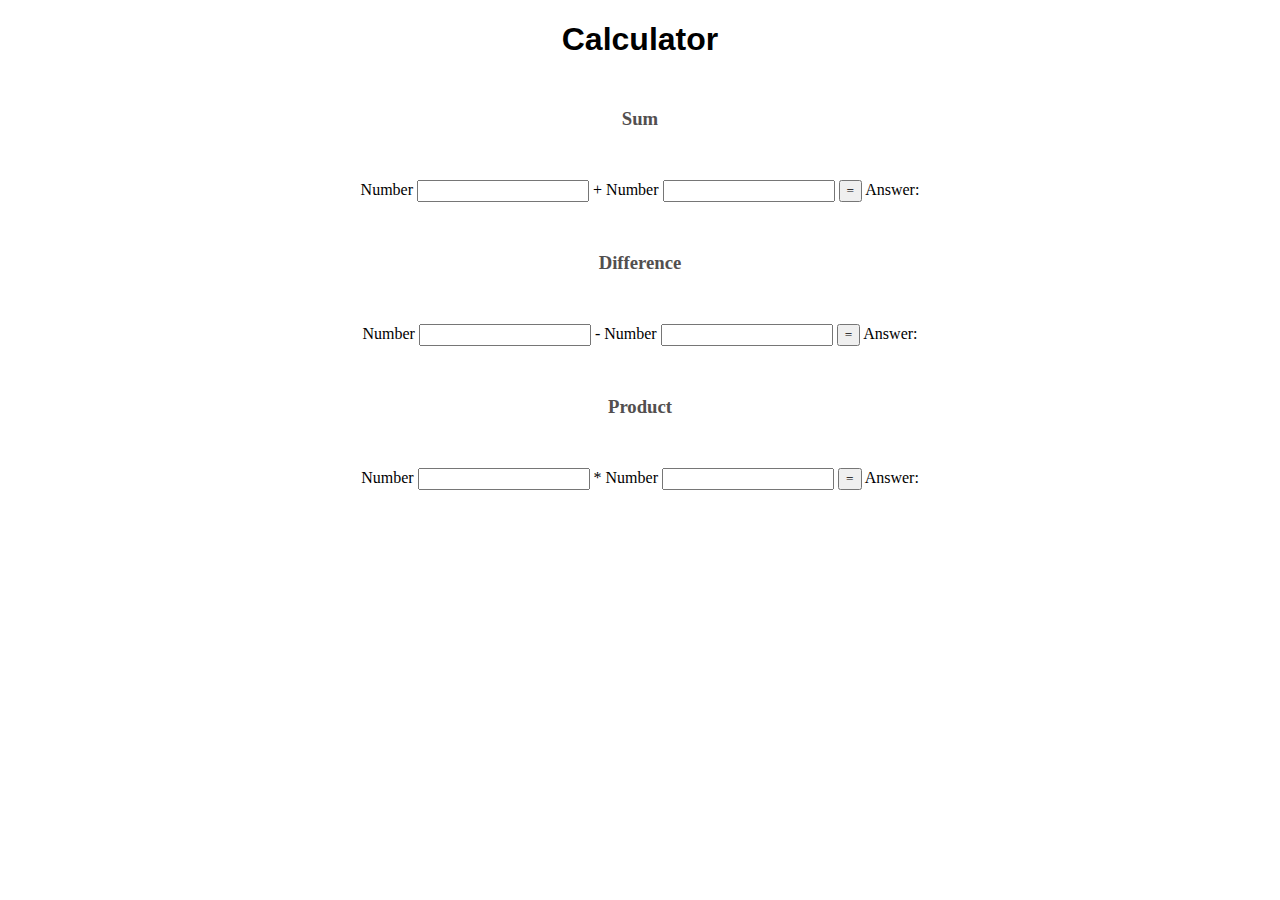
==== Assignments/Week4/calc.html @ a44f3756 "EventListeners" ====
<!DOCTYPE html>
<html lang="en">
<head>
    <meta charset="UTF-8">
    <meta name="viewport" content="width=device-width, initial-scale=1.0">
    <title>Calculator</title>
    <link rel = "stylesheet" href = "calc.css"></link>
</head>
<script src="calc.js"></script>

<body>
    <h1>Calculator</h1>
    <div id="section1">
        <h3>Sum</h3>
        <label>Number</label>
        <input type="text" id = "add1st" name="add1st">
        <label>+ Number</label>
        <input type="text" id = "add2nd" name="add2nd">
        <button id = "addButton">=</button>
        <label id = "addEquals">Answer: </label>
    </div>
    <div id="section2">
        <h3>Difference</h3>
        <label>Number</label>
        <input type="text" id = "sub1st" name="sub1st">
        <label>- Number</label>
        <input type="text" id = "sub2nd" name="sub2nd">
        <button id = "subButton">=</button>
        <label id = "subEquals">Answer: </label>
    </div>
    <div id="section3">
        <h3>Product</h3>
        <label>Number</label>
        <input type="text" id = "mul1st" name="mul1st">
        <label>* Number</label>
        <input type="text" id = "mul2nd" name="mul2nd">
        <button id = "mulButton">=</button>
        <label id = "mulEquals">Answer: </label>
    </div>
</body>
</html>
---- Assignments/Week4/calc.css ----
* {
    font-family: cursive;
    text-align: center;
}

h1 {
    font-family: Arial, Helvetica, sans-serif;
}

h3 {
    color: rgb(82, 79, 79);
    margin: 50px;
}

***want to give border around just the outside of document
****want to add straight line under calculator
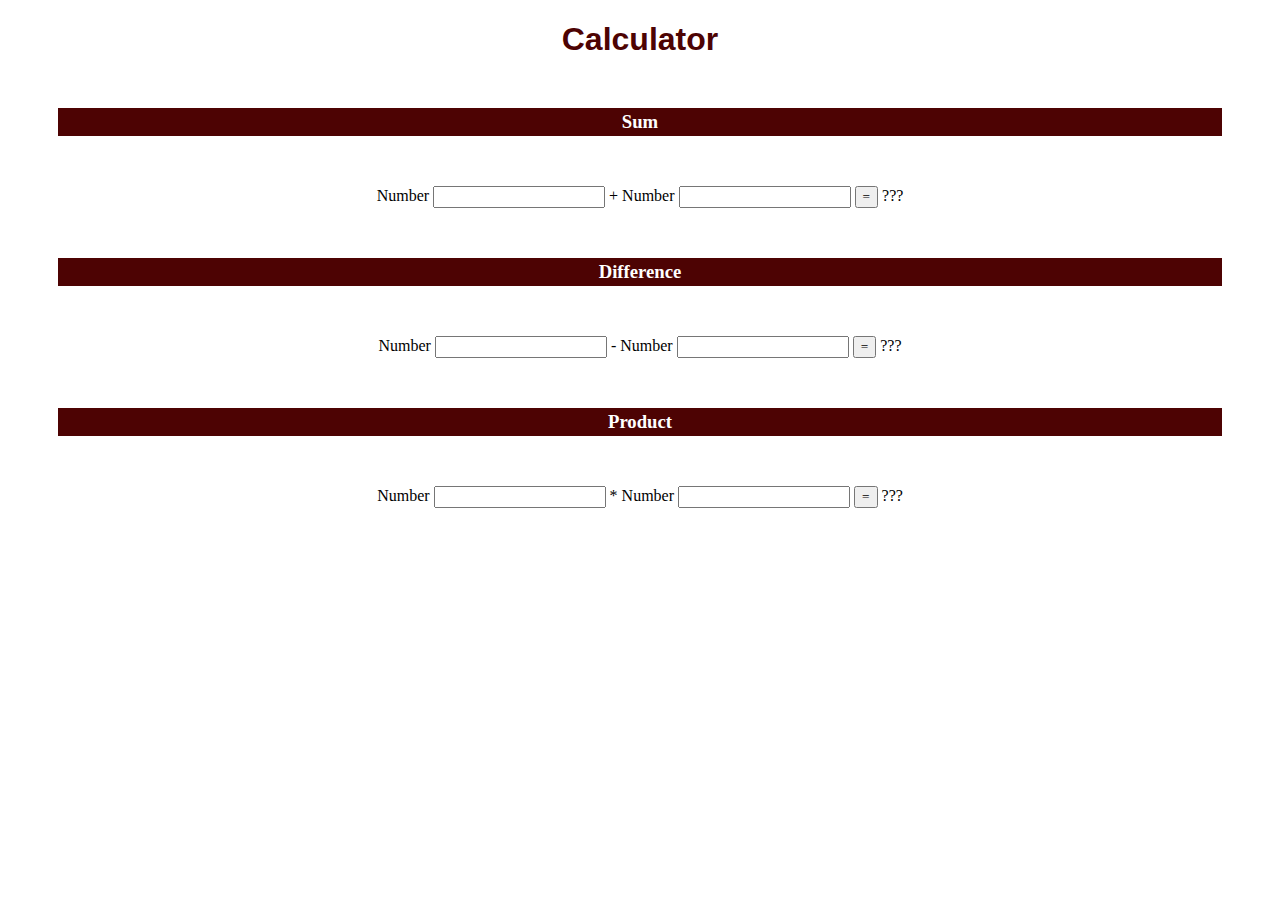
==== commit 2f92e2e8: "calculator" ====
--- a/Assignments/Week4/calc.html
+++ b/Assignments/Week4/calc.html
@@ -6,36 +6,36 @@
     <title>Calculator</title>
     <link rel = "stylesheet" href = "calc.css"></link>
 </head>
-<script src="calc.js"></script>
 
 <body>
     <h1>Calculator</h1>
     <div id="section1">
         <h3>Sum</h3>
         <label>Number</label>
-        <input type="text" id = "add1st" name="add1st">
+        <input type="text" id = "add1st" >
         <label>+ Number</label>
-        <input type="text" id = "add2nd" name="add2nd">
+        <input type="text" id = "add2nd" >
         <button id = "addButton">=</button>
-        <label id = "addEquals">Answer: </label>
+        <label id = "addEquals">???</label>
     </div>
     <div id="section2">
         <h3>Difference</h3>
         <label>Number</label>
-        <input type="text" id = "sub1st" name="sub1st">
+        <input type="text" id = "sub1st">
         <label>- Number</label>
-        <input type="text" id = "sub2nd" name="sub2nd">
+        <input type="text" id = "sub2nd">
         <button id = "subButton">=</button>
-        <label id = "subEquals">Answer: </label>
+        <label id = "subEquals">???</label>
     </div>
     <div id="section3">
         <h3>Product</h3>
         <label>Number</label>
-        <input type="text" id = "mul1st" name="mul1st">
+        <input type="text" id = "mul1st">
         <label>* Number</label>
-        <input type="text" id = "mul2nd" name="mul2nd">
+        <input type="text" id = "mul2nd">
         <button id = "mulButton">=</button>
-        <label id = "mulEquals">Answer: </label>
+        <label id = "mulEquals">???</label>
     </div>
+    <script src="calc.js"></script>
 </body>
 </html>--- a/Assignments/Week4/calc.css
+++ b/Assignments/Week4/calc.css
@@ -5,12 +5,17 @@
 
 h1 {
     font-family: Arial, Helvetica, sans-serif;
+    color: rgb(77, 3, 3);
 }
 
 h3 {
-    color: rgb(82, 79, 79);
+    color: white;
     margin: 50px;
+    border: solid rgb(77, 3, 3);
+    background-color: rgb(77, 3, 3);
 }
+
+
 
 ***want to give border around just the outside of document
 ****want to add straight line under calculator